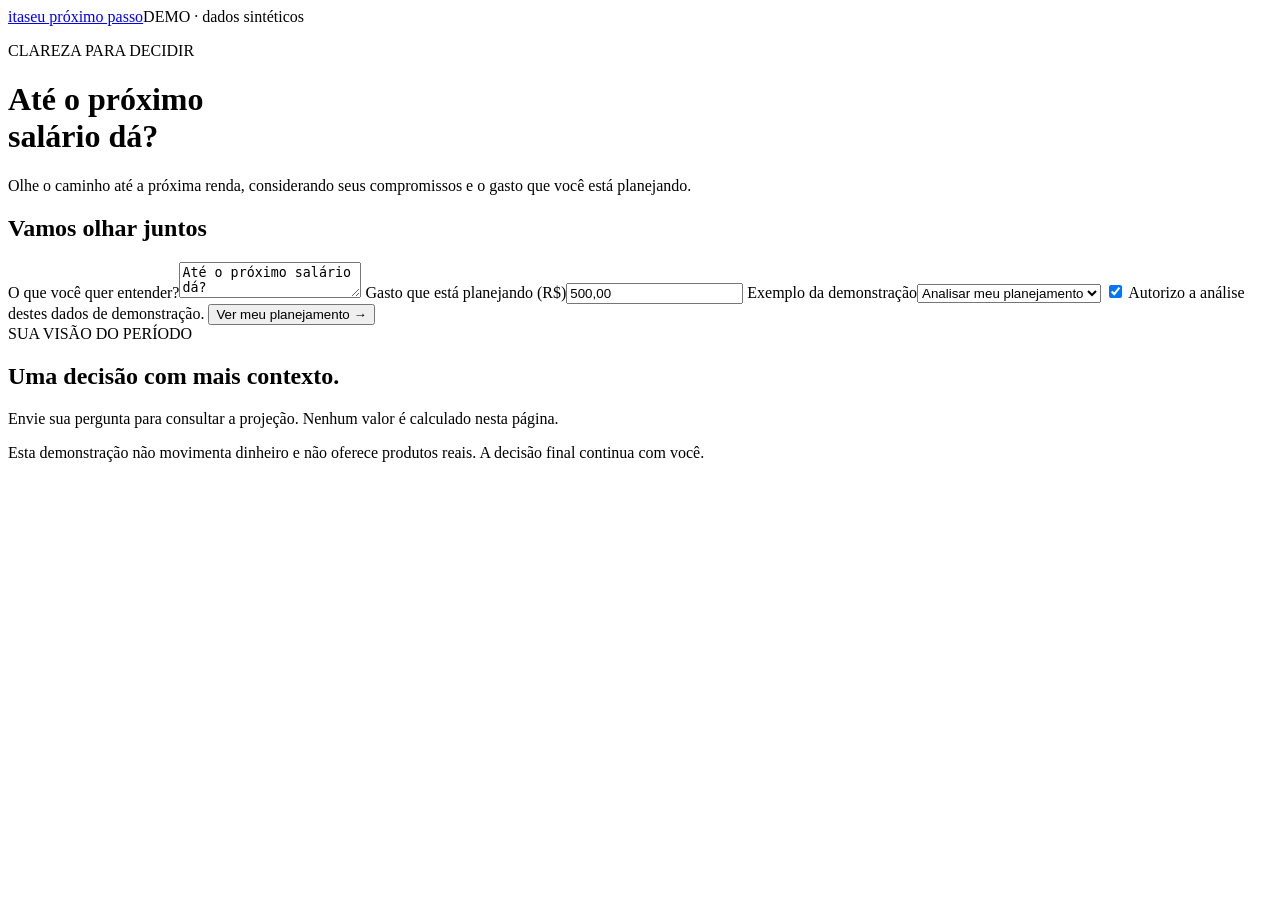
==== services/web/static/index.html @ 06667df8 "journey: connect web salary projection through controlled backend and PostgreSQL" ====
<!doctype html>
<html lang="pt-BR">
<head><meta charset="utf-8"><meta name="viewport" content="width=device-width,initial-scale=1"><title>ITA · Seu próximo passo</title><link rel="stylesheet" href="/style.css"><script src="/app.js" defer></script></head>
<body><header><a class="brand" href="/">ita<span>seu próximo passo</span></a><span class="badge">DEMO · dados sintéticos</span></header>
<main><p class="eyebrow">CLAREZA PARA DECIDIR</p><h1>Até o próximo<br>salário dá?</h1><p class="lead">Olhe o caminho até a próxima renda, considerando seus compromissos e o gasto que você está planejando.</p>
<div class="layout"><section class="card"><h2>Vamos olhar juntos</h2><form id="chat">
<label for="question">O que você quer entender?</label><textarea id="question" maxlength="2000" required>Até o próximo salário dá?</textarea>
<label for="amount">Gasto que está planejando (R$)</label><input id="amount" type="text" inputmode="decimal" value="500,00" pattern="(0|[1-9][0-9]{0,9})([.,][0-9]{1,2})?" required>
<label for="case">Exemplo da demonstração</label><select id="case"><option value="standard">Analisar meu planejamento</option><option value="denied">Análise sem autorização</option><option value="crisis">Apoio humano</option></select>
<label class="consent"><input id="consent" type="checkbox" checked> Autorizo a análise destes dados de demonstração.</label>
<button id="submit" type="submit">Ver meu planejamento <span aria-hidden="true">→</span></button></form></section>
<section class="card result" aria-live="polite"><span class="eyebrow">SUA VISÃO DO PERÍODO</span><h2 id="result-title">Uma decisão com mais contexto.</h2><p id="answer">Envie sua pergunta para consultar a projeção. Nenhum valor é calculado nesta página.</p><p id="provider" class="muted"></p><details id="evidence" hidden><summary>Como chegamos à resposta</summary><pre id="trace"></pre></details></section></div>
<p class="footnote">Esta demonstração não movimenta dinheiro e não oferece produtos reais. A decisão final continua com você.</p></main></body></html>
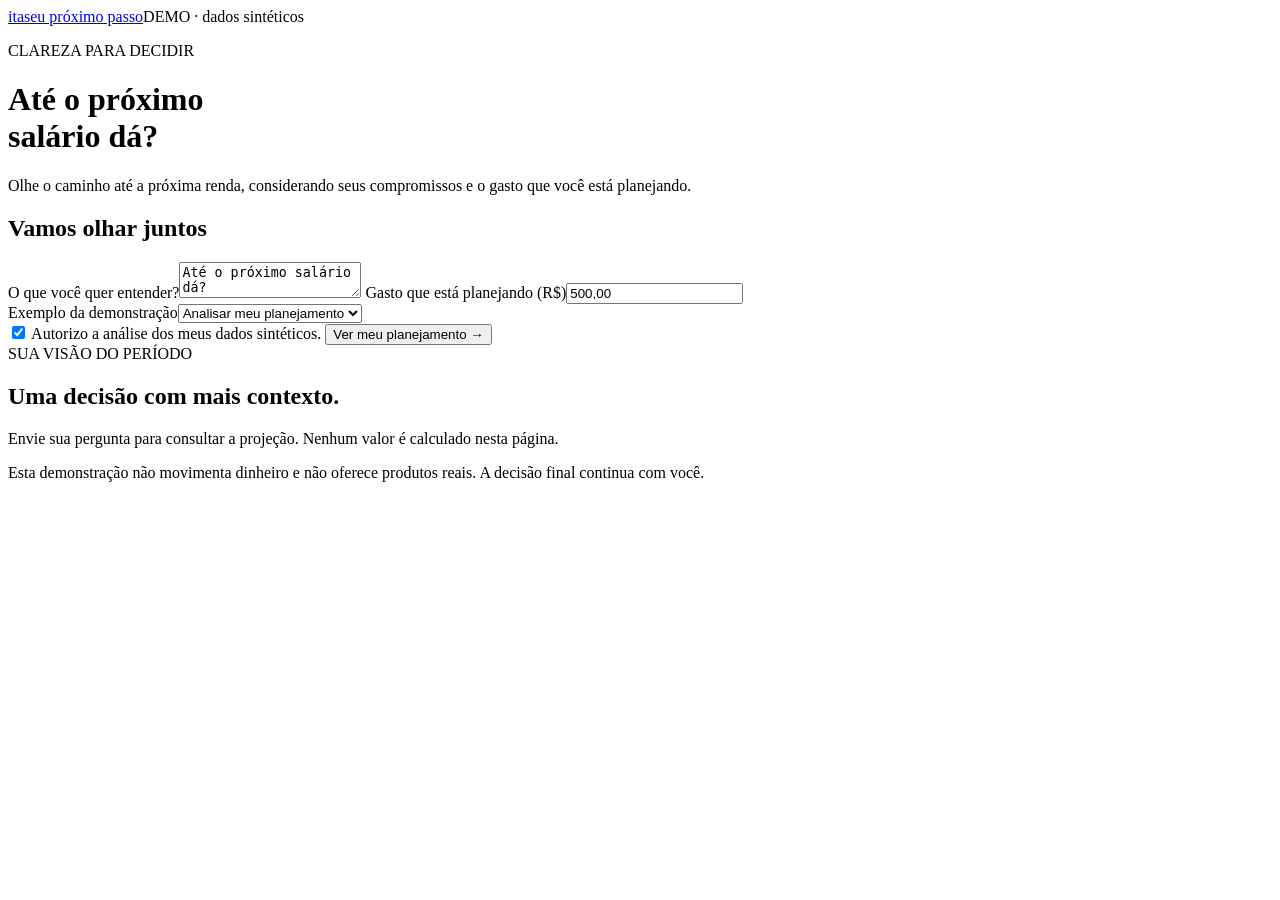
==== commit 997d8fb2: "feat(runtime): authorize BigQuery journey and return incomplete financial context" ====
--- a/services/web/static/index.html
+++ b/services/web/static/index.html
@@ -6,8 +6,9 @@
 <div class="layout"><section class="card"><h2>Vamos olhar juntos</h2><form id="chat">
 <label for="question">O que você quer entender?</label><textarea id="question" maxlength="2000" required>Até o próximo salário dá?</textarea>
 <label for="amount">Gasto que está planejando (R$)</label><input id="amount" type="text" inputmode="decimal" value="500,00" pattern="(0|[1-9][0-9]{0,9})([.,][0-9]{1,2})?" required>
-<label for="case">Exemplo da demonstração</label><select id="case"><option value="standard">Analisar meu planejamento</option><option value="denied">Análise sem autorização</option><option value="crisis">Apoio humano</option></select>
-<label class="consent"><input id="consent" type="checkbox" checked> Autorizo a análise destes dados de demonstração.</label>
+<div id="demo-profile"><label for="case">Exemplo da demonstração</label><select id="case"><option value="standard">Analisar meu planejamento</option><option value="denied">Análise sem autorização</option><option value="crisis">Apoio humano</option></select></div>
+<div id="ledger-window" hidden><label for="from-time">Início da janela (UTC)</label><input id="from-time" type="datetime-local"><label for="to-time">Fim da janela, exclusivo (UTC)</label><input id="to-time" type="datetime-local"></div>
+<label class="consent"><input id="consent" type="checkbox" checked> Autorizo a análise dos meus dados sintéticos.</label>
 <button id="submit" type="submit">Ver meu planejamento <span aria-hidden="true">→</span></button></form></section>
 <section class="card result" aria-live="polite"><span class="eyebrow">SUA VISÃO DO PERÍODO</span><h2 id="result-title">Uma decisão com mais contexto.</h2><p id="answer">Envie sua pergunta para consultar a projeção. Nenhum valor é calculado nesta página.</p><p id="provider" class="muted"></p><details id="evidence" hidden><summary>Como chegamos à resposta</summary><pre id="trace"></pre></details></section></div>
 <p class="footnote">Esta demonstração não movimenta dinheiro e não oferece produtos reais. A decisão final continua com você.</p></main></body></html>
